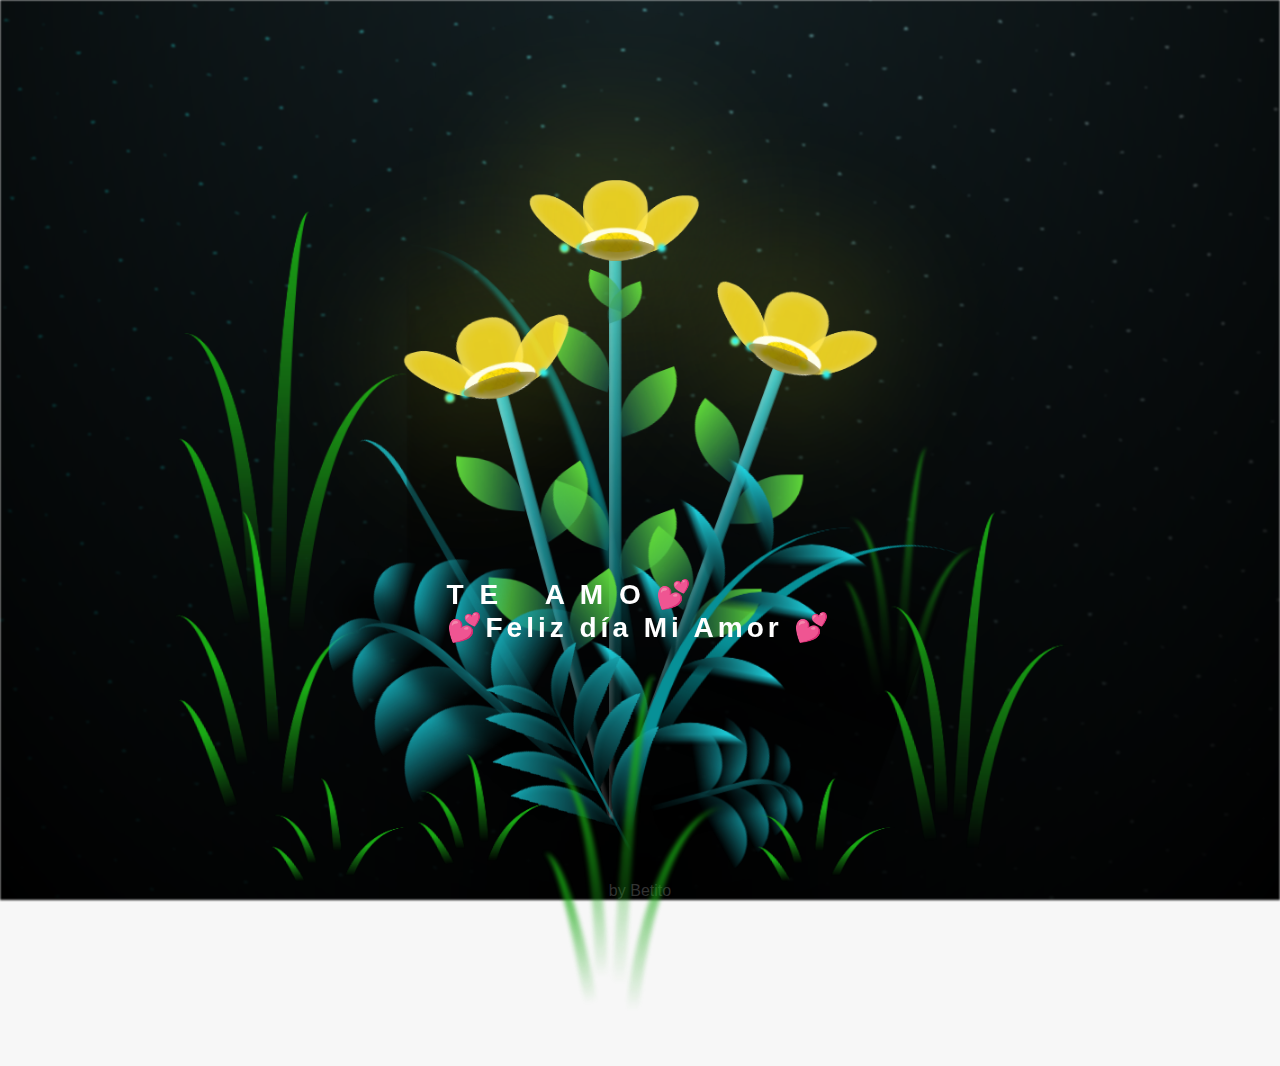
==== flor.html @ a391a2aa "Add files via upload" ====
<!DOCTYPE html>
<html lang="es">

<head>
  <meta charset="UTF-8" />
  <meta http-equiv="X-UA-Compatible" content="IE=edge" />
  <meta name="viewport" content="width=device-width, initial-scale=1.0" />
  <link rel="stylesheet" href="css/main.css" />
  <link rel="icon" href="img/flowers.png" type="image/x-icon" />
  <title>Flores - Intecua</title>
</head>

<body class="container">
  <audio src="sound/floricienta.mp3" autoplay></audio>
  <div id="lyrics">
    <div class="greetings">
      
      <span>T</span>
      <span>E&emsp;</span>
      <span>A</span>
      <span>M</span>
      <span>O</span>
      <span>💕</span>
    </div>
    <div class="description">
      <span>💕Feliz día Mi Amor 💕</span>
    </div>
  </div>

  <div class="night"></div>
  <div class="flowers">
    <div class="flower flower--1">
      <div class="flower__leafs flower__leafs--1">
        <div class="flower__leaf flower__leaf--1"></div>
        <div class="flower__leaf flower__leaf--2"></div>
        <div class="flower__leaf flower__leaf--3"></div>
        <div class="flower__leaf flower__leaf--4"></div>
        <div class="flower__white-circle"></div>

        <div class="flower__light flower__light--1"></div>
        <div class="flower__light flower__light--2"></div>
        <div class="flower__light flower__light--3"></div>
        <div class="flower__light flower__light--4"></div>
        <div class="flower__light flower__light--5"></div>
        <div class="flower__light flower__light--6"></div>
        <div class="flower__light flower__light--7"></div>
        <div class="flower__light flower__light--8"></div>
      </div>
      <div class="flower__line">
        <div class="flower__line__leaf flower__line__leaf--1"></div>
        <div class="flower__line__leaf flower__line__leaf--2"></div>
        <div class="flower__line__leaf flower__line__leaf--3"></div>
        <div class="flower__line__leaf flower__line__leaf--4"></div>
        <div class="flower__line__leaf flower__line__leaf--5"></div>
        <div class="flower__line__leaf flower__line__leaf--6"></div>
      </div>
    </div>

    <div class="flower flower--2">
      <div class="flower__leafs flower__leafs--2">
        <div class="flower__leaf flower__leaf--1"></div>
        <div class="flower__leaf flower__leaf--2"></div>
        <div class="flower__leaf flower__leaf--3"></div>
        <div class="flower__leaf flower__leaf--4"></div>
        <div class="flower__white-circle"></div>

        <div class="flower__light flower__light--1"></div>
        <div class="flower__light flower__light--2"></div>
        <div class="flower__light flower__light--3"></div>
        <div class="flower__light flower__light--4"></div>
        <div class="flower__light flower__light--5"></div>
        <div class="flower__light flower__light--6"></div>
        <div class="flower__light flower__light--7"></div>
        <div class="flower__light flower__light--8"></div>
      </div>
      <div class="flower__line">
        <div class="flower__line__leaf flower__line__leaf--1"></div>
        <div class="flower__line__leaf flower__line__leaf--2"></div>
        <div class="flower__line__leaf flower__line__leaf--3"></div>
        <div class="flower__line__leaf flower__line__leaf--4"></div>
      </div>
    </div>

    <div class="flower flower--3">
      <div class="flower__leafs flower__leafs--3">
        <div class="flower__leaf flower__leaf--1"></div>
        <div class="flower__leaf flower__leaf--2"></div>
        <div class="flower__leaf flower__leaf--3"></div>
        <div class="flower__leaf flower__leaf--4"></div>
        <div class="flower__white-circle"></div>

        <div class="flower__light flower__light--1"></div>
        <div class="flower__light flower__light--2"></div>
        <div class="flower__light flower__light--3"></div>
        <div class="flower__light flower__light--4"></div>
        <div class="flower__light flower__light--5"></div>
        <div class="flower__light flower__light--6"></div>
        <div class="flower__light flower__light--7"></div>
        <div class="flower__light flower__light--8"></div>
      </div>
      <div class="flower__line">
        <div class="flower__line__leaf flower__line__leaf--1"></div>
        <div class="flower__line__leaf flower__line__leaf--2"></div>
        <div class="flower__line__leaf flower__line__leaf--3"></div>
        <div class="flower__line__leaf flower__line__leaf--4"></div>
      </div>
    </div>

    <div class="grow-ans" style="--d: 1.2s">
      <div class="flower__g-long">
        <div class="flower__g-long__top"></div>
        <div class="flower__g-long__bottom"></div>
      </div>
    </div>

    <div class="growing-grass">
      <div class="flower__grass flower__grass--1">
        <div class="flower__grass--top"></div>
        <div class="flower__grass--bottom"></div>
        <div class="flower__grass__leaf flower__grass__leaf--1"></div>
        <div class="flower__grass__leaf flower__grass__leaf--2"></div>
        <div class="flower__grass__leaf flower__grass__leaf--3"></div>
        <div class="flower__grass__leaf flower__grass__leaf--4"></div>
        <div class="flower__grass__leaf flower__grass__leaf--5"></div>
        <div class="flower__grass__leaf flower__grass__leaf--6"></div>
        <div class="flower__grass__leaf flower__grass__leaf--7"></div>
        <div class="flower__grass__leaf flower__grass__leaf--8"></div>
        <div class="flower__grass__overlay"></div>
      </div>
    </div>

    <div class="growing-grass">
      <div class="flower__grass flower__grass--2">
        <div class="flower__grass--top"></div>
        <div class="flower__grass--bottom"></div>
        <div class="flower__grass__leaf flower__grass__leaf--1"></div>
        <div class="flower__grass__leaf flower__grass__leaf--2"></div>
        <div class="flower__grass__leaf flower__grass__leaf--3"></div>
        <div class="flower__grass__leaf flower__grass__leaf--4"></div>
        <div class="flower__grass__leaf flower__grass__leaf--5"></div>
        <div class="flower__grass__leaf flower__grass__leaf--6"></div>
        <div class="flower__grass__leaf flower__grass__leaf--7"></div>
        <div class="flower__grass__leaf flower__grass__leaf--8"></div>
        <div class="flower__grass__overlay"></div>
      </div>
    </div>

    <div class="grow-ans" style="--d: 2.4s">
      <div class="flower__g-right flower__g-right--1">
        <div class="leaf"></div>
      </div>
    </div>

    <div class="grow-ans" style="--d: 2.8s">
      <div class="flower__g-right flower__g-right--2">
        <div class="leaf"></div>
      </div>
    </div>

    <div class="grow-ans" style="--d: 2.8s">
      <div class="flower__g-front">
        <div class="flower__g-front__leaf-wrapper flower__g-front__leaf-wrapper--1">
          <div class="flower__g-front__leaf"></div>
        </div>
        <div class="flower__g-front__leaf-wrapper flower__g-front__leaf-wrapper--2">
          <div class="flower__g-front__leaf"></div>
        </div>
        <div class="flower__g-front__leaf-wrapper flower__g-front__leaf-wrapper--3">
          <div class="flower__g-front__leaf"></div>
        </div>
        <div class="flower__g-front__leaf-wrapper flower__g-front__leaf-wrapper--4">
          <div class="flower__g-front__leaf"></div>
        </div>
        <div class="flower__g-front__leaf-wrapper flower__g-front__leaf-wrapper--5">
          <div class="flower__g-front__leaf"></div>
        </div>
        <div class="flower__g-front__leaf-wrapper flower__g-front__leaf-wrapper--6">
          <div class="flower__g-front__leaf"></div>
        </div>
        <div class="flower__g-front__leaf-wrapper flower__g-front__leaf-wrapper--7">
          <div class="flower__g-front__leaf"></div>
        </div>
        <div class="flower__g-front__leaf-wrapper flower__g-front__leaf-wrapper--8">
          <div class="flower__g-front__leaf"></div>
        </div>
        <div class="flower__g-front__line"></div>
      </div>
    </div>

    <div class="grow-ans" style="--d: 3.2s">
      <div class="flower__g-fr">
        <div class="leaf"></div>
        <div class="flower__g-fr__leaf flower__g-fr__leaf--1"></div>
        <div class="flower__g-fr__leaf flower__g-fr__leaf--2"></div>
        <div class="flower__g-fr__leaf flower__g-fr__leaf--3"></div>
        <div class="flower__g-fr__leaf flower__g-fr__leaf--4"></div>
        <div class="flower__g-fr__leaf flower__g-fr__leaf--5"></div>
        <div class="flower__g-fr__leaf flower__g-fr__leaf--6"></div>
        <div class="flower__g-fr__leaf flower__g-fr__leaf--7"></div>
        <div class="flower__g-fr__leaf flower__g-fr__leaf--8"></div>
      </div>
    </div>

    <div class="long-g long-g--0">
      <div class="grow-ans" style="--d: 3s">
        <div class="leaf leaf--0"></div>
      </div>
      <div class="grow-ans" style="--d: 2.2s">
        <div class="leaf leaf--1"></div>
      </div>
      <div class="grow-ans" style="--d: 3.4s">
        <div class="leaf leaf--2"></div>
      </div>
      <div class="grow-ans" style="--d: 3.6s">
        <div class="leaf leaf--3"></div>
      </div>
    </div>

    <div class="long-g long-g--1">
      <div class="grow-ans" style="--d: 3.6s">
        <div class="leaf leaf--0"></div>
      </div>
      <div class="grow-ans" style="--d: 3.8s">
        <div class="leaf leaf--1"></div>
      </div>
      <div class="grow-ans" style="--d: 4s">
        <div class="leaf leaf--2"></div>
      </div>
      <div class="grow-ans" style="--d: 4.2s">
        <div class="leaf leaf--3"></div>
      </div>
    </div>

    <div class="long-g long-g--2">
      <div class="grow-ans" style="--d: 4s">
        <div class="leaf leaf--0"></div>
      </div>
      <div class="grow-ans" style="--d: 4.2s">
        <div class="leaf leaf--1"></div>
      </div>
      <div class="grow-ans" style="--d: 4.4s">
        <div class="leaf leaf--2"></div>
      </div>
      <div class="grow-ans" style="--d: 4.6s">
        <div class="leaf leaf--3"></div>
      </div>
    </div>

    <div class="long-g long-g--3">
      <div class="grow-ans" style="--d: 4s">
        <div class="leaf leaf--0"></div>
      </div>
      <div class="grow-ans" style="--d: 4.2s">
        <div class="leaf leaf--1"></div>
      </div>
      <div class="grow-ans" style="--d: 3s">
        <div class="leaf leaf--2"></div>
      </div>
      <div class="grow-ans" style="--d: 3.6s">
        <div class="leaf leaf--3"></div>
      </div>
    </div>

    <div class="long-g long-g--4">
      <div class="grow-ans" style="--d: 4s">
        <div class="leaf leaf--0"></div>
      </div>
      <div class="grow-ans" style="--d: 4.2s">
        <div class="leaf leaf--1"></div>
      </div>
      <div class="grow-ans" style="--d: 3s">
        <div class="leaf leaf--2"></div>
      </div>
      <div class="grow-ans" style="--d: 3.6s">
        <div class="leaf leaf--3"></div>
      </div>
    </div>

    <div class="long-g long-g--5">
      <div class="grow-ans" style="--d: 4s">
        <div class="leaf leaf--0"></div>
      </div>
      <div class="grow-ans" style="--d: 4.2s">
        <div class="leaf leaf--1"></div>
      </div>
      <div class="grow-ans" style="--d: 3s">
        <div class="leaf leaf--2"></div>
      </div>
      <div class="grow-ans" style="--d: 3.6s">
        <div class="leaf leaf--3"></div>
      </div>
    </div>

    <div class="long-g long-g--6">
      <div class="grow-ans" style="--d: 4.2s">
        <div class="leaf leaf--0"></div>
      </div>
      <div class="grow-ans" style="--d: 4.4s">
        <div class="leaf leaf--1"></div>
      </div>
      <div class="grow-ans" style="--d: 4.6s">
        <div class="leaf leaf--2"></div>
      </div>
      <div class="grow-ans" style="--d: 4.8s">
        <div class="leaf leaf--3"></div>
      </div>
    </div>

    <div class="long-g long-g--7">
      <div class="grow-ans" style="--d: 3s">
        <div class="leaf leaf--0"></div>
      </div>
      <div class="grow-ans" style="--d: 3.2s">
        <div class="leaf leaf--1"></div>
      </div>
      <div class="grow-ans" style="--d: 3.5s">
        <div class="leaf leaf--2"></div>
      </div>
      <div class="grow-ans" style="--d: 3.6s">
        <div class="leaf leaf--3"></div>
      </div>
    </div>
  </div>
  <script src="main.js"></script>
  by Betito
</body>

</html>
---- css/main.css ----
*,
*::after,
*::before {
  padding: 0;
  margin: 0;
  box-sizing: border-box;
}

:root {
  --dark-color: #000;
}

body {
  display: flex;
  align-items: flex-end;
  justify-content: center;
  min-height: 100vh;
  background-color: var(--dark-color);
  overflow: hidden;
  perspective: 1000px;
}

#lyrics {
  font-size: 28px;
  font-family: "Franklin Gothic Medium", "Arial Narrow", Arial, sans-serif;
  color: white;
  position: absolute;
  margin-bottom: 20%;
  z-index: 1;
  font-weight: bold;
  letter-spacing: 4px;
}
@media only screen and (max-width: 600px) {
  /* Estilos específicos para dispositivos con un ancho máximo de 600px */
  #lyrics {
      font-size: 14px; /* Reduce el tamaño del texto para dispositivos más pequeños */
      margin-bottom: 530px;
      letter-spacing: 3px;
  }

}
.titulo {
  margin-bottom: 180px;
  font-family: "Arial Narrow", Arial, sans-serif;
  color: yellow;
  position: absolute;
  font-weight: bold;
  letter-spacing: 10px;
  opacity: 0;
  animation: fadeIn 3s ease-in-out forwards;
  text-align: center;
}
@keyframes fadeIn {
  from {
    opacity: 0;
  }
  to {
    opacity: 1;
  }
}

.night {
  z-index: -1;
  position: absolute;
  left: 50%;
  top: 0;
  transform: translateX(-50%);
  width: 100%;
  height: 100%;
  filter: blur(0.1vmin);
  background-image: radial-gradient(
      ellipse at top,
      transparent 0%,
      var(--dark-color)
    ),
    radial-gradient(
      ellipse at bottom,
      var(--dark-color),
      rgba(145, 233, 255, 0.2)
    ),
    repeating-linear-gradient(
      220deg,
      rgb(0, 0, 0) 0px,
      rgb(0, 0, 0) 19px,
      transparent 19px,
      transparent 22px
    ),
    repeating-linear-gradient(
      189deg,
      rgb(0, 0, 0) 0px,
      rgb(0, 0, 0) 19px,
      transparent 19px,
      transparent 22px
    ),
    repeating-linear-gradient(
      148deg,
      rgb(0, 0, 0) 0px,
      rgb(0, 0, 0) 19px,
      transparent 19px,
      transparent 22px
    ),
    linear-gradient(90deg, rgb(0, 255, 250), rgb(240, 240, 240));
}

.flowers {
  position: relative;
  transform: scale(0.9);
  /*margin-bottom: 100px;
  */
}

@media only screen and (max-width: 600px) {
  /* Estilos específicos para dispositivos con un ancho máximo de 600px */
.flowers {
      font-size: 14px;
      margin-bottom: 35%;
      letter-spacing: 3px;
      transform: scale(1.0);
}

}

.flower {
  position: absolute;
  bottom: 10vmin;
  transform-origin: bottom center;
  z-index: 10;
  --fl-speed: 0.8s;
}
.flower--1 {
  -webkit-animation: moving-flower-1 4s linear infinite;
  animation: moving-flower-1 4s linear infinite;
}
.flower--1 .flower__line {
  height: 70vmin;
  -webkit-animation-delay: 0.3s;
  animation-delay: 0.3s;
}
.flower--1 .flower__line__leaf--1 {
  -webkit-animation: blooming-leaf-right var(--fl-speed) 1.6s backwards;
  animation: blooming-leaf-right var(--fl-speed) 1.6s backwards;
}
.flower--1 .flower__line__leaf--2 {
  -webkit-animation: blooming-leaf-right var(--fl-speed) 1.4s backwards;
  animation: blooming-leaf-right var(--fl-speed) 1.4s backwards;
}
.flower--1 .flower__line__leaf--3 {
  -webkit-animation: blooming-leaf-left var(--fl-speed) 1.2s backwards;
  animation: blooming-leaf-left var(--fl-speed) 1.2s backwards;
}
.flower--1 .flower__line__leaf--4 {
  -webkit-animation: blooming-leaf-left var(--fl-speed) 1s backwards;
  animation: blooming-leaf-left var(--fl-speed) 1s backwards;
}
.flower--1 .flower__line__leaf--5 {
  -webkit-animation: blooming-leaf-right var(--fl-speed) 1.8s backwards;
  animation: blooming-leaf-right var(--fl-speed) 1.8s backwards;
}
.flower--1 .flower__line__leaf--6 {
  -webkit-animation: blooming-leaf-left var(--fl-speed) 2s backwards;
  animation: blooming-leaf-left var(--fl-speed) 2s backwards;
}
.flower--2 {
  left: 50%;
  transform: rotate(20deg);
  -webkit-animation: moving-flower-2 4s linear infinite;
  animation: moving-flower-2 4s linear infinite;
}
.flower--2 .flower__line {
  height: 60vmin;
  -webkit-animation-delay: 0.6s;
  animation-delay: 0.6s;
}
.flower--2 .flower__line__leaf--1 {
  -webkit-animation: blooming-leaf-right var(--fl-speed) 1.9s backwards;
  animation: blooming-leaf-right var(--fl-speed) 1.9s backwards;
}
.flower--2 .flower__line__leaf--2 {
  -webkit-animation: blooming-leaf-right var(--fl-speed) 1.7s backwards;
  animation: blooming-leaf-right var(--fl-speed) 1.7s backwards;
}
.flower--2 .flower__line__leaf--3 {
  -webkit-animation: blooming-leaf-left var(--fl-speed) 1.5s backwards;
  animation: blooming-leaf-left var(--fl-speed) 1.5s backwards;
}
.flower--2 .flower__line__leaf--4 {
  -webkit-animation: blooming-leaf-left var(--fl-speed) 1.3s backwards;
  animation: blooming-leaf-left var(--fl-speed) 1.3s backwards;
}
.flower--3 {
  left: 50%;
  transform: rotate(-15deg);
  -webkit-animation: moving-flower-3 4s linear infinite;
  animation: moving-flower-3 4s linear infinite;
}
.flower--3 .flower__line {
  -webkit-animation-delay: 0.9s;
  animation-delay: 0.9s;
}
.flower--3 .flower__line__leaf--1 {
  -webkit-animation: blooming-leaf-right var(--fl-speed) 2.5s backwards;
  animation: blooming-leaf-right var(--fl-speed) 2.5s backwards;
}
.flower--3 .flower__line__leaf--2 {
  -webkit-animation: blooming-leaf-right var(--fl-speed) 2.3s backwards;
  animation: blooming-leaf-right var(--fl-speed) 2.3s backwards;
}
.flower--3 .flower__line__leaf--3 {
  -webkit-animation: blooming-leaf-left var(--fl-speed) 2.1s backwards;
  animation: blooming-leaf-left var(--fl-speed) 2.1s backwards;
}
.flower--3 .flower__line__leaf--4 {
  -webkit-animation: blooming-leaf-left var(--fl-speed) 1.9s backwards;
  animation: blooming-leaf-left var(--fl-speed) 1.9s backwards;
}
.flower__leafs {
  position: relative;
  -webkit-animation: blooming-flower 2s backwards;
  animation: blooming-flower 2s backwards;
}
.flower__leafs--1 {
  -webkit-animation-delay: 1.1s;
  animation-delay: 1.1s;
}
.flower__leafs--2 {
  -webkit-animation-delay: 1.4s;
  animation-delay: 1.4s;
}
.flower__leafs--3 {
  -webkit-animation-delay: 1.7s;
  animation-delay: 1.7s;
}
.flower__leafs::after {
  content: "";
  position: absolute;
  left: 0;
  top: 0;
  transform: translate(-50%, -100%);
  width: 8vmin;
  height: 8vmin;
  background-color: #f9fd25;
  /* background-color: #fd2525; */
  filter: blur(10vmin);
}
.flower__leaf {
  position: absolute;
  bottom: 0;
  left: 50%;
  width: 8vmin;
  height: 11vmin;
  border-radius: 51% 49% 47% 53%/44% 45% 55% 69%;
  background-color: #253bfd;
  background-color: #fddd25;
  transform-origin: bottom center;
  opacity: 0.9;
  box-shadow: inset 0 0 2vmin rgba(255, 255, 255, 0.5);
}
.flower__leaf--1 {
  transform: translate(-10%, 1%) rotateY(40deg) rotateX(-50deg);
}
.flower__leaf--2 {
  transform: translate(-50%, -4%) rotateX(40deg);
}
.flower__leaf--3 {
  transform: translate(-90%, 0%) rotateY(45deg) rotateX(50deg);
}
.flower__leaf--4 {
  width: 8vmin;
  height: 8vmin;
  transform-origin: bottom left;
  border-radius: 4vmin 10vmin 4vmin 4vmin;
  transform: translate(0%, 18%) rotateX(70deg) rotate(-43deg);
  background-color: #7c6901;
  z-index: 1;
  opacity: 0.8;
}
.flower__white-circle {
  position: absolute;
  left: -3.5vmin;
  top: -3vmin;
  width: 9vmin;
  height: 4vmin;
  border-radius: 50%;
  background-color: #fff;
}
.flower__white-circle::after {
  content: "";
  position: absolute;
  left: 50%;
  top: 45%;
  transform: translate(-50%, -50%);
  width: 60%;
  height: 60%;
  border-radius: inherit;
  background-image: repeating-linear-gradient(
      135deg,
      rgba(0, 0, 0, 0.03) 0px,
      rgba(0, 0, 0, 0.03) 1px,
      transparent 1px,
      transparent 12px
    ),
    repeating-linear-gradient(
      45deg,
      rgba(0, 0, 0, 0.03) 0px,
      rgba(0, 0, 0, 0.03) 1px,
      transparent 1px,
      transparent 12px
    ),
    repeating-linear-gradient(
      67.5deg,
      rgba(0, 0, 0, 0.03) 0px,
      rgba(0, 0, 0, 0.03) 1px,
      transparent 1px,
      transparent 12px
    ),
    repeating-linear-gradient(
      135deg,
      rgba(0, 0, 0, 0.03) 0px,
      rgba(0, 0, 0, 0.03) 1px,
      transparent 1px,
      transparent 12px
    ),
    repeating-linear-gradient(
      45deg,
      rgba(0, 0, 0, 0.03) 0px,
      rgba(0, 0, 0, 0.03) 1px,
      transparent 1px,
      transparent 12px
    ),
    repeating-linear-gradient(
      112.5deg,
      rgba(0, 0, 0, 0.03) 0px,
      rgba(0, 0, 0, 0.03) 1px,
      transparent 1px,
      transparent 12px
    ),
    repeating-linear-gradient(
      112.5deg,
      rgba(0, 0, 0, 0.03) 0px,
      rgba(0, 0, 0, 0.03) 1px,
      transparent 1px,
      transparent 12px
    ),
    repeating-linear-gradient(
      45deg,
      rgba(0, 0, 0, 0.03) 0px,
      rgba(0, 0, 0, 0.03) 1px,
      transparent 1px,
      transparent 12px
    ),
    repeating-linear-gradient(
      22.5deg,
      rgba(0, 0, 0, 0.03) 0px,
      rgba(0, 0, 0, 0.03) 1px,
      transparent 1px,
      transparent 12px
    ),
    repeating-linear-gradient(
      45deg,
      rgba(0, 0, 0, 0.03) 0px,
      rgba(0, 0, 0, 0.03) 1px,
      transparent 1px,
      transparent 12px
    ),
    repeating-linear-gradient(
      22.5deg,
      rgba(0, 0, 0, 0.03) 0px,
      rgba(0, 0, 0, 0.03) 1px,
      transparent 1px,
      transparent 12px
    ),
    repeating-linear-gradient(
      135deg,
      rgba(0, 0, 0, 0.03) 0px,
      rgba(0, 0, 0, 0.03) 1px,
      transparent 1px,
      transparent 12px
    ),
    repeating-linear-gradient(
      157.5deg,
      rgba(0, 0, 0, 0.03) 0px,
      rgba(0, 0, 0, 0.03) 1px,
      transparent 1px,
      transparent 12px
    ),
    repeating-linear-gradient(
      67.5deg,
      rgba(0, 0, 0, 0.03) 0px,
      rgba(0, 0, 0, 0.03) 1px,
      transparent 1px,
      transparent 12px
    ),
    repeating-linear-gradient(
      67.5deg,
      rgba(0, 0, 0, 0.03) 0px,
      rgba(0, 0, 0, 0.03) 1px,
      transparent 1px,
      transparent 12px
    ),
    linear-gradient(90deg, rgb(255, 235, 18), rgb(255, 206, 0));
}
.flower__line {
  height: 55vmin;
  width: 1.5vmin;
  background-image: linear-gradient(
      to left,
      rgba(0, 0, 0, 0.2),
      transparent,
      rgba(255, 255, 255, 0.2)
    ),
    linear-gradient(to top, transparent 10%, #14757a, #39c6d6);
  box-shadow: inset 0 0 2px rgba(0, 0, 0, 0.5);
  -webkit-animation: grow-flower-tree 4s backwards;
  animation: grow-flower-tree 4s backwards;
}
.flower__line__leaf {
  --w: 7vmin;
  --h: calc(var(--w) + 2vmin);
  position: absolute;
  top: 20%;
  left: 90%;
  width: var(--w);
  height: var(--h);
  border-top-right-radius: var(--h);
  border-bottom-left-radius: var(--h);
  background-image: linear-gradient(to top, rgba(20, 117, 122, 0.4), #5ed639);
}
.flower__line__leaf--1 {
  transform: rotate(70deg) rotateY(30deg);
}
.flower__line__leaf--2 {
  top: 45%;
  transform: rotate(70deg) rotateY(30deg);
}
.flower__line__leaf--3,
.flower__line__leaf--4,
.flower__line__leaf--6 {
  border-top-right-radius: 0;
  border-bottom-left-radius: 0;
  border-top-left-radius: var(--h);
  border-bottom-right-radius: var(--h);
  left: -460%;
  top: 12%;
  transform: rotate(-70deg) rotateY(30deg);
}
.flower__line__leaf--4 {
  top: 40%;
}
.flower__line__leaf--5 {
  top: 0;
  transform-origin: left;
  transform: rotate(70deg) rotateY(30deg) scale(0.6);
}
.flower__line__leaf--6 {
  top: -2%;
  left: -450%;
  transform-origin: right;
  transform: rotate(-70deg) rotateY(30deg) scale(0.6);
}
.flower__light {
  position: absolute;
  bottom: 0vmin;
  width: 1vmin;
  height: 1vmin;
  background-color: rgb(255, 251, 0);
  border-radius: 50%;
  filter: blur(0.2vmin);
  -webkit-animation: light-ans 4s linear infinite backwards;
  animation: light-ans 4s linear infinite backwards;
}
.flower__light:nth-child(odd) {
  background-color: #23f0ff;
}
.flower__light--1 {
  left: -2vmin;
  -webkit-animation-delay: 1s;
  animation-delay: 1s;
}
.flower__light--2 {
  left: 3vmin;
  -webkit-animation-delay: 0.5s;
  animation-delay: 0.5s;
}
.flower__light--3 {
  left: -6vmin;
  -webkit-animation-delay: 0.3s;
  animation-delay: 0.3s;
}
.flower__light--4 {
  left: 6vmin;
  -webkit-animation-delay: 0.9s;
  animation-delay: 0.9s;
}
.flower__light--5 {
  left: -1vmin;
  -webkit-animation-delay: 1.5s;
  animation-delay: 1.5s;
}
.flower__light--6 {
  left: -4vmin;
  -webkit-animation-delay: 3s;
  animation-delay: 3s;
}
.flower__light--7 {
  left: 3vmin;
  -webkit-animation-delay: 2s;
  animation-delay: 2s;
}
.flower__light--8 {
  left: -6vmin;
  -webkit-animation-delay: 3.5s;
  animation-delay: 3.5s;
}
.flower__grass {
  --c: #159faa;
  --line-w: 1.5vmin;
  position: absolute;
  bottom: 12vmin;
  left: -7vmin;
  display: flex;
  flex-direction: column;
  align-items: flex-end;
  z-index: 20;
  transform-origin: bottom center;
  transform: rotate(-48deg) rotateY(40deg);
}
.flower__grass--1 {
  -webkit-animation: moving-grass 2s linear infinite;
  animation: moving-grass 2s linear infinite;
}
.flower__grass--2 {
  left: 2vmin;
  bottom: 10vmin;
  transform: scale(0.5) rotate(75deg) rotateX(10deg) rotateY(-200deg);
  opacity: 0.8;
  z-index: 0;
  -webkit-animation: moving-grass--2 1.5s linear infinite;
  animation: moving-grass--2 1.5s linear infinite;
}
.flower__grass--top {
  width: 7vmin;
  height: 10vmin;
  border-top-right-radius: 100%;
  border-right: var(--line-w) solid var(--c);
  transform-origin: bottom center;
  transform: rotate(-2deg);
}
.flower__grass--bottom {
  margin-top: -2px;
  width: var(--line-w);
  height: 25vmin;
  background-image: linear-gradient(to top, transparent, var(--c));
}
.flower__grass__leaf {
  --size: 10vmin;
  position: absolute;
  width: calc(var(--size) * 2.1);
  height: var(--size);
  border-top-left-radius: var(--size);
  border-top-right-radius: var(--size);
  background-image: linear-gradient(
    to top,
    transparent,
    transparent 30%,
    var(--c)
  );
  z-index: 100;
}
.flower__grass__leaf--1 {
  top: -6%;
  left: 30%;
  --size: 6vmin;
  transform: rotate(-20deg);
  -webkit-animation: growing-grass-ans--1 2s 2.6s backwards;
  animation: growing-grass-ans--1 2s 2.6s backwards;
}
@-webkit-keyframes growing-grass-ans--1 {
  0% {
    transform-origin: bottom left;
    transform: rotate(-20deg) scale(0);
  }
}
@keyframes growing-grass-ans--1 {
  0% {
    transform-origin: bottom left;
    transform: rotate(-20deg) scale(0);
  }
}
.flower__grass__leaf--2 {
  top: -5%;
  left: -110%;
  --size: 6vmin;
  transform: rotate(10deg);
  -webkit-animation: growing-grass-ans--2 2s 2.4s linear backwards;
  animation: growing-grass-ans--2 2s 2.4s linear backwards;
}
@-webkit-keyframes growing-grass-ans--2 {
  0% {
    transform-origin: bottom right;
    transform: rotate(10deg) scale(0);
  }
}
@keyframes growing-grass-ans--2 {
  0% {
    transform-origin: bottom right;
    transform: rotate(10deg) scale(0);
  }
}
.flower__grass__leaf--3 {
  top: 5%;
  left: 60%;
  --size: 8vmin;
  transform: rotate(-18deg) rotateX(-20deg);
  -webkit-animation: growing-grass-ans--3 2s 2.2s linear backwards;
  animation: growing-grass-ans--3 2s 2.2s linear backwards;
}
@-webkit-keyframes growing-grass-ans--3 {
  0% {
    transform-origin: bottom left;
    transform: rotate(-18deg) rotateX(-20deg) scale(0);
  }
}
@keyframes growing-grass-ans--3 {
  0% {
    transform-origin: bottom left;
    transform: rotate(-18deg) rotateX(-20deg) scale(0);
  }
}
.flower__grass__leaf--4 {
  top: 6%;
  left: -135%;
  --size: 8vmin;
  transform: rotate(2deg);
  -webkit-animation: growing-grass-ans--4 2s 2s linear backwards;
  animation: growing-grass-ans--4 2s 2s linear backwards;
}
@-webkit-keyframes growing-grass-ans--4 {
  0% {
    transform-origin: bottom right;
    transform: rotate(2deg) scale(0);
  }
}
@keyframes growing-grass-ans--4 {
  0% {
    transform-origin: bottom right;
    transform: rotate(2deg) scale(0);
  }
}
.flower__grass__leaf--5 {
  top: 20%;
  left: 60%;
  --size: 10vmin;
  transform: rotate(-24deg) rotateX(-20deg);
  -webkit-animation: growing-grass-ans--5 2s 1.8s linear backwards;
  animation: growing-grass-ans--5 2s 1.8s linear backwards;
}
@-webkit-keyframes growing-grass-ans--5 {
  0% {
    transform-origin: bottom left;
    transform: rotate(-24deg) rotateX(-20deg) scale(0);
  }
}
@keyframes growing-grass-ans--5 {
  0% {
    transform-origin: bottom left;
    transform: rotate(-24deg) rotateX(-20deg) scale(0);
  }
}
.flower__grass__leaf--6 {
  top: 22%;
  left: -180%;
  --size: 10vmin;
  transform: rotate(10deg);
  -webkit-animation: growing-grass-ans--6 2s 1.6s linear backwards;
  animation: growing-grass-ans--6 2s 1.6s linear backwards;
}
@-webkit-keyframes growing-grass-ans--6 {
  0% {
    transform-origin: bottom right;
    transform: rotate(10deg) scale(0);
  }
}
@keyframes growing-grass-ans--6 {
  0% {
    transform-origin: bottom right;
    transform: rotate(10deg) scale(0);
  }
}
.flower__grass__leaf--7 {
  top: 39%;
  left: 70%;
  --size: 10vmin;
  transform: rotate(-10deg);
  -webkit-animation: growing-grass-ans--7 2s 1.4s linear backwards;
  animation: growing-grass-ans--7 2s 1.4s linear backwards;
}
@-webkit-keyframes growing-grass-ans--7 {
  0% {
    transform-origin: bottom left;
    transform: rotate(-10deg) scale(0);
  }
}
@keyframes growing-grass-ans--7 {
  0% {
    transform-origin: bottom left;
    transform: rotate(-10deg) scale(0);
  }
}
.flower__grass__leaf--8 {
  top: 40%;
  left: -215%;
  --size: 11vmin;
  transform: rotate(10deg);
  -webkit-animation: growing-grass-ans--8 2s 1.2s linear backwards;
  animation: growing-grass-ans--8 2s 1.2s linear backwards;
}
@-webkit-keyframes growing-grass-ans--8 {
  0% {
    transform-origin: bottom right;
    transform: rotate(10deg) scale(0);
  }
}
@keyframes growing-grass-ans--8 {
  0% {
    transform-origin: bottom right;
    transform: rotate(10deg) scale(0);
  }
}
.flower__grass__overlay {
  position: absolute;
  top: -10%;
  right: 0%;
  width: 100%;
  height: 100%;
  background-color: rgba(0, 0, 0, 0.6);
  filter: blur(1.5vmin);
  z-index: 100;
}
.flower__g-long {
  --w: 2vmin;
  --h: 6vmin;
  --c: #159faa;
  position: absolute;
  bottom: 10vmin;
  left: -3vmin;
  transform-origin: bottom center;
  transform: rotate(-30deg) rotateY(-20deg);
  display: flex;
  flex-direction: column;
  align-items: flex-end;
  -webkit-animation: flower-g-long-ans 3s linear infinite;
  animation: flower-g-long-ans 3s linear infinite;
}
@-webkit-keyframes flower-g-long-ans {
  0%,
  100% {
    transform: rotate(-30deg) rotateY(-20deg);
  }
  50% {
    transform: rotate(-32deg) rotateY(-20deg);
  }
}
@keyframes flower-g-long-ans {
  0%,
  100% {
    transform: rotate(-30deg) rotateY(-20deg);
  }
  50% {
    transform: rotate(-32deg) rotateY(-20deg);
  }
}
.flower__g-long__top {
  top: calc(var(--h) * -1);
  width: calc(var(--w) + 1vmin);
  height: var(--h);
  border-top-right-radius: 100%;
  border-right: 0.7vmin solid var(--c);
  transform: translate(-0.7vmin, 1vmin);
}
.flower__g-long__bottom {
  width: var(--w);
  height: 50vmin;
  transform-origin: bottom center;
  background-image: linear-gradient(to top, transparent 30%, var(--c));
  box-shadow: inset 0 0 2px rgba(0, 0, 0, 0.5);
  -webkit-clip-path: polygon(35% 0, 65% 1%, 100% 100%, 0% 100%);
  clip-path: polygon(35% 0, 65% 1%, 100% 100%, 0% 100%);
}
.flower__g-right {
  position: absolute;
  bottom: 6vmin;
  left: -2vmin;
  transform-origin: bottom left;
  transform: rotate(20deg);
}
.flower__g-right .leaf {
  width: 30vmin;
  height: 50vmin;
  border-top-left-radius: 100%;
  border-left: 2vmin solid #079097;
  background-image: linear-gradient(
    to bottom,
    transparent,
    var(--dark-color) 60%
  );
  -webkit-mask-image: linear-gradient(to top, transparent 30%, #079097 60%);
}
.flower__g-right--1 {
  -webkit-animation: flower-g-right-ans 2.5s linear infinite;
  animation: flower-g-right-ans 2.5s linear infinite;
}
.flower__g-right--2 {
  left: 5vmin;
  transform: rotateY(-180deg);
  -webkit-animation: flower-g-right-ans--2 3s linear infinite;
  animation: flower-g-right-ans--2 3s linear infinite;
}
.flower__g-right--2 .leaf {
  height: 75vmin;
  filter: blur(0.3vmin);
  opacity: 0.8;
}
@-webkit-keyframes flower-g-right-ans {
  0%,
  100% {
    transform: rotate(20deg);
  }
  50% {
    transform: rotate(24deg) rotateX(-20deg);
  }
}
@keyframes flower-g-right-ans {
  0%,
  100% {
    transform: rotate(20deg);
  }
  50% {
    transform: rotate(24deg) rotateX(-20deg);
  }
}
@-webkit-keyframes flower-g-right-ans--2 {
  0%,
  100% {
    transform: rotateY(-180deg) rotate(0deg) rotateX(-20deg);
  }
  50% {
    transform: rotateY(-180deg) rotate(6deg) rotateX(-20deg);
  }
}
@keyframes flower-g-right-ans--2 {
  0%,
  100% {
    transform: rotateY(-180deg) rotate(0deg) rotateX(-20deg);
  }
  50% {
    transform: rotateY(-180deg) rotate(6deg) rotateX(-20deg);
  }
}
.flower__g-front {
  position: absolute;
  bottom: 6vmin;
  left: 2.5vmin;
  z-index: 100;
  transform-origin: bottom center;
  transform: rotate(-28deg) rotateY(30deg) scale(1.04);
  -webkit-animation: flower__g-front-ans 2s linear infinite;
  animation: flower__g-front-ans 2s linear infinite;
}
@-webkit-keyframes flower__g-front-ans {
  0%,
  100% {
    transform: rotate(-28deg) rotateY(30deg) scale(1.04);
  }
  50% {
    transform: rotate(-35deg) rotateY(40deg) scale(1.04);
  }
}
@keyframes flower__g-front-ans {
  0%,
  100% {
    transform: rotate(-28deg) rotateY(30deg) scale(1.04);
  }
  50% {
    transform: rotate(-35deg) rotateY(40deg) scale(1.04);
  }
}
.flower__g-front__line {
  width: 0.3vmin;
  height: 20vmin;
  background-image: linear-gradient(
    to top,
    transparent,
    #079097,
    transparent 100%
  );
  position: relative;
}
.flower__g-front__leaf-wrapper {
  position: absolute;
  top: 0;
  left: 0;
  transform-origin: bottom left;
  transform: rotate(10deg);
}
.flower__g-front__leaf-wrapper:nth-child(even) {
  left: 0vmin;
  transform: rotateY(-180deg) rotate(5deg);
  -webkit-animation: flower__g-front__leaf-left-ans 1s ease-in backwards;
  animation: flower__g-front__leaf-left-ans 1s ease-in backwards;
}
.flower__g-front__leaf-wrapper:nth-child(odd) {
  -webkit-animation: flower__g-front__leaf-ans 1s ease-in backwards;
  animation: flower__g-front__leaf-ans 1s ease-in backwards;
}
.flower__g-front__leaf-wrapper--1 {
  top: -8vmin;
  transform: scale(0.7);
  -webkit-animation: flower__g-front__leaf-ans 1s 5.5s ease-in backwards !important;
  animation: flower__g-front__leaf-ans 1s 5.5s ease-in backwards !important;
}
.flower__g-front__leaf-wrapper--2 {
  top: -8vmin;
  transform: rotateY(-180deg) scale(0.7) !important;
  -webkit-animation: flower__g-front__leaf-left-ans-2 1s 4.6s ease-in backwards !important;
  animation: flower__g-front__leaf-left-ans-2 1s 4.6s ease-in backwards !important;
}
.flower__g-front__leaf-wrapper--3 {
  top: -3vmin;
  -webkit-animation: flower__g-front__leaf-ans 1s 4.6s ease-in backwards;
  animation: flower__g-front__leaf-ans 1s 4.6s ease-in backwards;
}
.flower__g-front__leaf-wrapper--4 {
  top: -3vmin;
  transform: rotateY(-180deg) scale(0.9) !important;
  -webkit-animation: flower__g-front__leaf-left-ans-2 1s 4.6s ease-in backwards !important;
  animation: flower__g-front__leaf-left-ans-2 1s 4.6s ease-in backwards !important;
}
@-webkit-keyframes flower__g-front__leaf-left-ans-2 {
  0% {
    transform: rotateY(-180deg) scale(0);
  }
}
@keyframes flower__g-front__leaf-left-ans-2 {
  0% {
    transform: rotateY(-180deg) scale(0);
  }
}
.flower__g-front__leaf-wrapper--5,
.flower__g-front__leaf-wrapper--6 {
  top: 2vmin;
}
.flower__g-front__leaf-wrapper--7,
.flower__g-front__leaf-wrapper--8 {
  top: 6.5vmin;
}
.flower__g-front__leaf-wrapper--2 {
  -webkit-animation-delay: 5.2s !important;
  animation-delay: 5.2s !important;
}
.flower__g-front__leaf-wrapper--3 {
  -webkit-animation-delay: 4.9s !important;
  animation-delay: 4.9s !important;
}
.flower__g-front__leaf-wrapper--5 {
  -webkit-animation-delay: 4.3s !important;
  animation-delay: 4.3s !important;
}
.flower__g-front__leaf-wrapper--6 {
  -webkit-animation-delay: 4.1s !important;
  animation-delay: 4.1s !important;
}
.flower__g-front__leaf-wrapper--7 {
  -webkit-animation-delay: 3.8s !important;
  animation-delay: 3.8s !important;
}
.flower__g-front__leaf-wrapper--8 {
  -webkit-animation-delay: 3.5s !important;
  animation-delay: 3.5s !important;
}
@-webkit-keyframes flower__g-front__leaf-ans {
  0% {
    transform: rotate(10deg) scale(0);
  }
}
@keyframes flower__g-front__leaf-ans {
  0% {
    transform: rotate(10deg) scale(0);
  }
}
@-webkit-keyframes flower__g-front__leaf-left-ans {
  0% {
    transform: rotateY(-180deg) rotate(5deg) scale(0);
  }
}
@keyframes flower__g-front__leaf-left-ans {
  0% {
    transform: rotateY(-180deg) rotate(5deg) scale(0);
  }
}
.flower__g-front__leaf {
  width: 10vmin;
  height: 10vmin;
  border-radius: 100% 0% 0% 100%/100% 100% 0% 0%;
  box-shadow: inset 0 2px 1vmin hsla(184deg, 97%, 58%, 0.2);
  background-image: linear-gradient(
      to bottom left,
      transparent,
      var(--dark-color)
    ),
    linear-gradient(to bottom right, #159faa 50%, transparent 50%, transparent);
  -webkit-mask-image: linear-gradient(
    to bottom right,
    #159faa 50%,
    transparent 50%,
    transparent
  );
  mask-image: linear-gradient(
    to bottom right,
    #159faa 50%,
    transparent 50%,
    transparent
  );
}
.flower__g-fr {
  position: absolute;
  bottom: -4vmin;
  left: vmin;
  transform-origin: bottom left;
  z-index: 10;
  -webkit-animation: flower__g-fr-ans 2s linear infinite;
  animation: flower__g-fr-ans 2s linear infinite;
}
@-webkit-keyframes flower__g-fr-ans {
  0%,
  100% {
    transform: rotate(2deg);
  }
  50% {
    transform: rotate(4deg);
  }
}
@keyframes flower__g-fr-ans {
  0%,
  100% {
    transform: rotate(2deg);
  }
  50% {
    transform: rotate(4deg);
  }
}
.flower__g-fr .leaf {
  width: 30vmin;
  height: 50vmin;
  border-top-left-radius: 100%;
  border-left: 2vmin solid #079097;
  -webkit-mask-image: linear-gradient(to top, transparent 25%, #079097 50%);
  position: relative;
  z-index: 1;
}
.flower__g-fr__leaf {
  position: absolute;
  top: 0;
  left: 0;
  width: 10vmin;
  height: 10vmin;
  border-radius: 100% 0% 0% 100%/100% 100% 0% 0%;
  box-shadow: inset 0 2px 1vmin hsla(184deg, 97%, 58%, 0.2);
  background-image: linear-gradient(
      to bottom left,
      transparent,
      var(--dark-color) 98%
    ),
    linear-gradient(to bottom right, #23f0ff 45%, transparent 50%, transparent);
  -webkit-mask-image: linear-gradient(
    135deg,
    #159faa 40%,
    transparent 50%,
    transparent
  );
}
.flower__g-fr__leaf--1 {
  left: 20vmin;
  transform: rotate(45deg);
  -webkit-animation: flower__g-fr-leaft-ans-1 0.5s 5.2s linear backwards;
  animation: flower__g-fr-leaft-ans-1 0.5s 5.2s linear backwards;
}
@-webkit-keyframes flower__g-fr-leaft-ans-1 {
  0% {
    transform-origin: left;
    transform: rotate(45deg) scale(0);
  }
}
@keyframes flower__g-fr-leaft-ans-1 {
  0% {
    transform-origin: left;
    transform: rotate(45deg) scale(0);
  }
}
.flower__g-fr__leaf--2 {
  left: 12vmin;
  top: -7vmin;
  transform: rotate(25deg) rotateY(-180deg);
  -webkit-animation: flower__g-fr-leaft-ans-6 0.5s 5s linear backwards;
  animation: flower__g-fr-leaft-ans-6 0.5s 5s linear backwards;
}
.flower__g-fr__leaf--3 {
  left: 15vmin;
  top: 6vmin;
  transform: rotate(55deg);
  -webkit-animation: flower__g-fr-leaft-ans-5 0.5s 4.8s linear backwards;
  animation: flower__g-fr-leaft-ans-5 0.5s 4.8s linear backwards;
}
.flower__g-fr__leaf--4 {
  left: 6vmin;
  top: -2vmin;
  transform: rotate(25deg) rotateY(-180deg);
  -webkit-animation: flower__g-fr-leaft-ans-6 0.5s 4.6s linear backwards;
  animation: flower__g-fr-leaft-ans-6 0.5s 4.6s linear backwards;
}
.flower__g-fr__leaf--5 {
  left: 10vmin;
  top: 14vmin;
  transform: rotate(55deg);
  -webkit-animation: flower__g-fr-leaft-ans-5 0.5s 4.4s linear backwards;
  animation: flower__g-fr-leaft-ans-5 0.5s 4.4s linear backwards;
}
@-webkit-keyframes flower__g-fr-leaft-ans-5 {
  0% {
    transform-origin: left;
    transform: rotate(55deg) scale(0);
  }
}
@keyframes flower__g-fr-leaft-ans-5 {
  0% {
    transform-origin: left;
    transform: rotate(55deg) scale(0);
  }
}
.flower__g-fr__leaf--6 {
  left: 0vmin;
  top: 6vmin;
  transform: rotate(25deg) rotateY(-180deg);
  -webkit-animation: flower__g-fr-leaft-ans-6 0.5s 4.2s linear backwards;
  animation: flower__g-fr-leaft-ans-6 0.5s 4.2s linear backwards;
}
@-webkit-keyframes flower__g-fr-leaft-ans-6 {
  0% {
    transform-origin: right;
    transform: rotate(25deg) rotateY(-180deg) scale(0);
  }
}
@keyframes flower__g-fr-leaft-ans-6 {
  0% {
    transform-origin: right;
    transform: rotate(25deg) rotateY(-180deg) scale(0);
  }
}
.flower__g-fr__leaf--7 {
  left: 5vmin;
  top: 22vmin;
  transform: rotate(45deg);
  -webkit-animation: flower__g-fr-leaft-ans-7 0.5s 4s linear backwards;
  animation: flower__g-fr-leaft-ans-7 0.5s 4s linear backwards;
}
@-webkit-keyframes flower__g-fr-leaft-ans-7 {
  0% {
    transform-origin: left;
    transform: rotate(45deg) scale(0);
  }
}
@keyframes flower__g-fr-leaft-ans-7 {
  0% {
    transform-origin: left;
    transform: rotate(45deg) scale(0);
  }
}
.flower__g-fr__leaf--8 {
  left: -4vmin;
  top: 15vmin;
  transform: rotate(15deg) rotateY(-180deg);
  -webkit-animation: flower__g-fr-leaft-ans-8 0.5s 3.8s linear backwards;
  animation: flower__g-fr-leaft-ans-8 0.5s 3.8s linear backwards;
}
@-webkit-keyframes flower__g-fr-leaft-ans-8 {
  0% {
    transform-origin: right;
    transform: rotate(15deg) rotateY(-180deg) scale(0);
  }
}
@keyframes flower__g-fr-leaft-ans-8 {
  0% {
    transform-origin: right;
    transform: rotate(15deg) rotateY(-180deg) scale(0);
  }
}

.long-g {
  position: absolute;
  bottom: 25vmin;
  left: -42vmin;
  transform-origin: bottom left;
}
.long-g--1 {
  bottom: 0vmin;
  transform: scale(0.8) rotate(-5deg);
}
.long-g--1 .leaf {
  -webkit-mask-image: linear-gradient(
    to top,
    transparent 40%,
    #079097 80%
  ) !important;
}
.long-g--1 .leaf--1 {
  --w: 5vmin;
  --h: 60vmin;
  left: -2vmin;
  transform: rotate(3deg) rotateY(-180deg);
}
.long-g--2,
.long-g--3 {
  bottom: -3vmin;
  left: -35vmin;
  transform-origin: center;
  transform: scale(0.6) rotateX(60deg);
}
.long-g--2 .leaf,
.long-g--3 .leaf {
  -webkit-mask-image: linear-gradient(
    to top,
    transparent 50%,
    #079097 80%
  ) !important;
}
.long-g--2 .leaf--1,
.long-g--3 .leaf--1 {
  left: -1vmin;
  transform: rotateY(-180deg);
}
.long-g--3 {
  left: -17vmin;
  bottom: 0vmin;
}
.long-g--3 .leaf {
  -webkit-mask-image: linear-gradient(
    to top,
    transparent 40%,
    #079097 80%
  ) !important;
}
.long-g--4 {
  left: 25vmin;
  bottom: -3vmin;
  transform-origin: center;
  transform: scale(0.6) rotateX(60deg);
}
.long-g--4 .leaf {
  -webkit-mask-image: linear-gradient(
    to top,
    transparent 50%,
    #079097 80%
  ) !important;
}
.long-g--5 {
  left: 42vmin;
  bottom: 0vmin;
  transform: scale(0.8) rotate(2deg);
}
.long-g--6 {
  left: 0vmin;
  bottom: -20vmin;
  z-index: 100;
  filter: blur(0.3vmin);
  transform: scale(0.8) rotate(2deg);
}
.long-g--7 {
  left: 35vmin;
  bottom: 20vmin;
  z-index: -1;
  filter: blur(0.3vmin);
  transform: scale(0.6) rotate(2deg);
  opacity: 0.7;
}
.long-g .leaf {
  --w: 15vmin;
  --h: 40vmin;
  --c: #1aaa15;
  position: absolute;
  bottom: 0;
  width: var(--w);
  height: var(--h);
  border-top-left-radius: 100%;
  border-left: 2vmin solid var(--c);
  -webkit-mask-image: linear-gradient(
    to top,
    transparent 20%,
    var(--dark-color)
  );
  transform-origin: bottom center;
}
.long-g .leaf--0 {
  left: 2vmin;
  -webkit-animation: leaf-ans-1 4s linear infinite;
  animation: leaf-ans-1 4s linear infinite;
}
.long-g .leaf--1 {
  --w: 5vmin;
  --h: 60vmin;
  -webkit-animation: leaf-ans-1 4s linear infinite;
  animation: leaf-ans-1 4s linear infinite;
}
.long-g .leaf--2 {
  --w: 10vmin;
  --h: 40vmin;
  left: -0.5vmin;
  bottom: 5vmin;
  transform-origin: bottom left;
  transform: rotateY(-180deg);
  -webkit-animation: leaf-ans-2 3s linear infinite;
  animation: leaf-ans-2 3s linear infinite;
}
.long-g .leaf--3 {
  --w: 5vmin;
  --h: 30vmin;
  left: -1vmin;
  bottom: 3.2vmin;
  transform-origin: bottom left;
  transform: rotate(-10deg) rotateY(-180deg);
  -webkit-animation: leaf-ans-3 3s linear infinite;
  animation: leaf-ans-3 3s linear infinite;
}

@-webkit-keyframes leaf-ans-1 {
  0%,
  100% {
    transform: rotate(-5deg) scale(1);
  }
  50% {
    transform: rotate(5deg) scale(1.1);
  }
}

@keyframes leaf-ans-1 {
  0%,
  100% {
    transform: rotate(-5deg) scale(1);
  }
  50% {
    transform: rotate(5deg) scale(1.1);
  }
}
@-webkit-keyframes leaf-ans-2 {
  0%,
  100% {
    transform: rotateY(-180deg) rotate(5deg);
  }
  50% {
    transform: rotateY(-180deg) rotate(0deg) scale(1.1);
  }
}
@keyframes leaf-ans-2 {
  0%,
  100% {
    transform: rotateY(-180deg) rotate(5deg);
  }
  50% {
    transform: rotateY(-180deg) rotate(0deg) scale(1.1);
  }
}
@-webkit-keyframes leaf-ans-3 {
  0%,
  100% {
    transform: rotate(-10deg) rotateY(-180deg);
  }
  50% {
    transform: rotate(-20deg) rotateY(-180deg);
  }
}
@keyframes leaf-ans-3 {
  0%,
  100% {
    transform: rotate(-10deg) rotateY(-180deg);
  }
  50% {
    transform: rotate(-20deg) rotateY(-180deg);
  }
}
.grow-ans {
  -webkit-animation: grow-ans 2s var(--d) backwards;
  animation: grow-ans 2s var(--d) backwards;
}

@-webkit-keyframes grow-ans {
  0% {
    transform: scale(0);
    opacity: 0;
  }
}

@keyframes grow-ans {
  0% {
    transform: scale(0);
    opacity: 0;
  }
}
@-webkit-keyframes light-ans {
  0% {
    opacity: 0;
    transform: translateY(0vmin);
  }
  25% {
    opacity: 1;
    transform: translateY(-5vmin) translateX(-2vmin);
  }
  50% {
    opacity: 1;
    transform: translateY(-15vmin) translateX(2vmin);
    filter: blur(0.2vmin);
  }
  75% {
    transform: translateY(-20vmin) translateX(-2vmin);
    filter: blur(0.2vmin);
  }
  100% {
    transform: translateY(-30vmin);
    opacity: 0;
    filter: blur(1vmin);
  }
}
@keyframes light-ans {
  0% {
    opacity: 0;
    transform: translateY(0vmin);
  }
  25% {
    opacity: 1;
    transform: translateY(-5vmin) translateX(-2vmin);
  }
  50% {
    opacity: 1;
    transform: translateY(-15vmin) translateX(2vmin);
    filter: blur(0.2vmin);
  }
  75% {
    transform: translateY(-20vmin) translateX(-2vmin);
    filter: blur(0.2vmin);
  }
  100% {
    transform: translateY(-30vmin);
    opacity: 0;
    filter: blur(1vmin);
  }
}
@-webkit-keyframes moving-flower-1 {
  0%,
  100% {
    transform: rotate(2deg);
  }
  50% {
    transform: rotate(-2deg);
  }
}
@keyframes moving-flower-1 {
  0%,
  100% {
    transform: rotate(2deg);
  }
  50% {
    transform: rotate(-2deg);
  }
}
@-webkit-keyframes moving-flower-2 {
  0%,
  100% {
    transform: rotate(18deg);
  }
  50% {
    transform: rotate(14deg);
  }
}
@keyframes moving-flower-2 {
  0%,
  100% {
    transform: rotate(18deg);
  }
  50% {
    transform: rotate(14deg);
  }
}
@-webkit-keyframes moving-flower-3 {
  0%,
  100% {
    transform: rotate(-18deg);
  }
  50% {
    transform: rotate(-20deg) rotateY(-10deg);
  }
}
@keyframes moving-flower-3 {
  0%,
  100% {
    transform: rotate(-18deg);
  }
  50% {
    transform: rotate(-20deg) rotateY(-10deg);
  }
}
@-webkit-keyframes blooming-leaf-right {
  0% {
    transform-origin: left;
    transform: rotate(70deg) rotateY(30deg) scale(0);
  }
}
@keyframes blooming-leaf-right {
  0% {
    transform-origin: left;
    transform: rotate(70deg) rotateY(30deg) scale(0);
  }
}
@-webkit-keyframes blooming-leaf-left {
  0% {
    transform-origin: right;
    transform: rotate(-70deg) rotateY(30deg) scale(0);
  }
}
@keyframes blooming-leaf-left {
  0% {
    transform-origin: right;
    transform: rotate(-70deg) rotateY(30deg) scale(0);
  }
}
@-webkit-keyframes grow-flower-tree {
  0% {
    height: 0;
    border-radius: 1vmin;
  }
}
@keyframes grow-flower-tree {
  0% {
    height: 0;
    border-radius: 1vmin;
  }
}
@-webkit-keyframes blooming-flower {
  0% {
    transform: scale(0);
  }
}
@keyframes blooming-flower {
  0% {
    transform: scale(0);
  }
}
@-webkit-keyframes moving-grass {
  0%,
  100% {
    transform: rotate(-48deg) rotateY(40deg);
  }
  50% {
    transform: rotate(-50deg) rotateY(40deg);
  }
}
@keyframes moving-grass {
  0%,
  100% {
    transform: rotate(-48deg) rotateY(40deg);
  }
  50% {
    transform: rotate(-50deg) rotateY(40deg);
  }
}
@-webkit-keyframes moving-grass--2 {
  0%,
  100% {
    transform: scale(0.5) rotate(75deg) rotateX(10deg) rotateY(-200deg);
  }
  50% {
    transform: scale(0.5) rotate(79deg) rotateX(10deg) rotateY(-200deg);
  }
}
@keyframes moving-grass--2 {
  0%,
  100% {
    transform: scale(0.5) rotate(75deg) rotateX(10deg) rotateY(-200deg);
  }
  50% {
    transform: scale(0.5) rotate(79deg) rotateX(10deg) rotateY(-200deg);
  }
}
.growing-grass {
  -webkit-animation: growing-grass-ans 1s 2s backwards;
  animation: growing-grass-ans 1s 2s backwards;
}

@-webkit-keyframes growing-grass-ans {
  0% {
    transform: scale(0);
  }
}

@keyframes growing-grass-ans {
  0% {
    transform: scale(0);
  }
}
.container * {
  -webkit-animation-play-state: paused !important;
  animation-play-state: paused !important;
} /*# sourceMappingURL=main.css.map */


/* Reset de estilos básicos */
body, h1, p {
  margin: 0;
  padding: 0;
}

/* Estilos generales */
body {
  font-family: 'Arial', sans-serif;
  background-color: #f7f7f7;
  color: #333;
}

.container {
  max-width: 1200px;
  margin: 0 auto;
  padding: 20px;
}

h1 {
  font-size: 2em;
  line-height: 1.5;
  margin-bottom: 20px;
}

/* Media Queries para tamaños de pantalla diferentes */
@media screen and (max-width: 600px) {
  /* Estilos para pantallas pequeñas */
  h1 {
      font-size: 1.5em;
  }
}

@media screen and (min-width: 601px) and (max-width: 1024px) {
  /* Estilos para pantallas medianas */
  h1 {
      font-size: 1.8em;
  }
}

@media screen and (min-width: 1025px) {
  /* Estilos para pantallas grandes */
  h1 {
      font-size: 2em;
  }
}

/* Agregar más estilos según sea necesario */
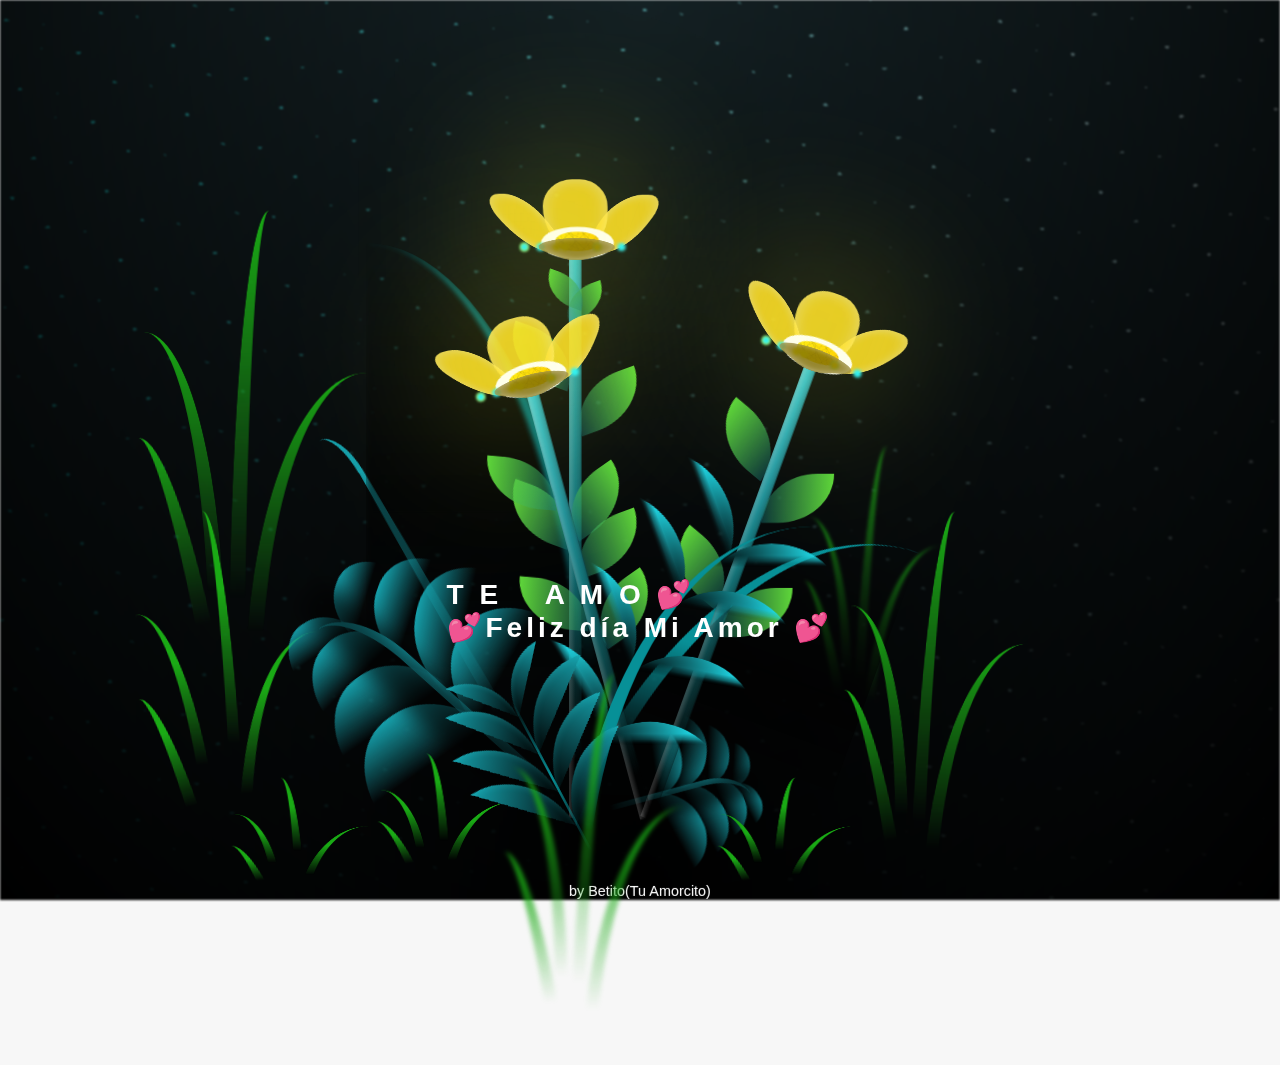
==== commit 15a0badb: "Update flor.html" ====
--- a/flor.html
+++ b/flor.html
@@ -245,7 +245,7 @@
         <div class="leaf leaf--3"></div>
       </div>
     </div>
-
+     <span style="color: white;">by Betito(Tu Amorcito)</span>
     <div class="long-g long-g--3">
       <div class="grow-ans" style="--d: 4s">
         <div class="leaf leaf--0"></div>
@@ -322,7 +322,7 @@
     </div>
   </div>
   <script src="main.js"></script>
-  by Betito
+
 </body>
 
-</html>+</html>
